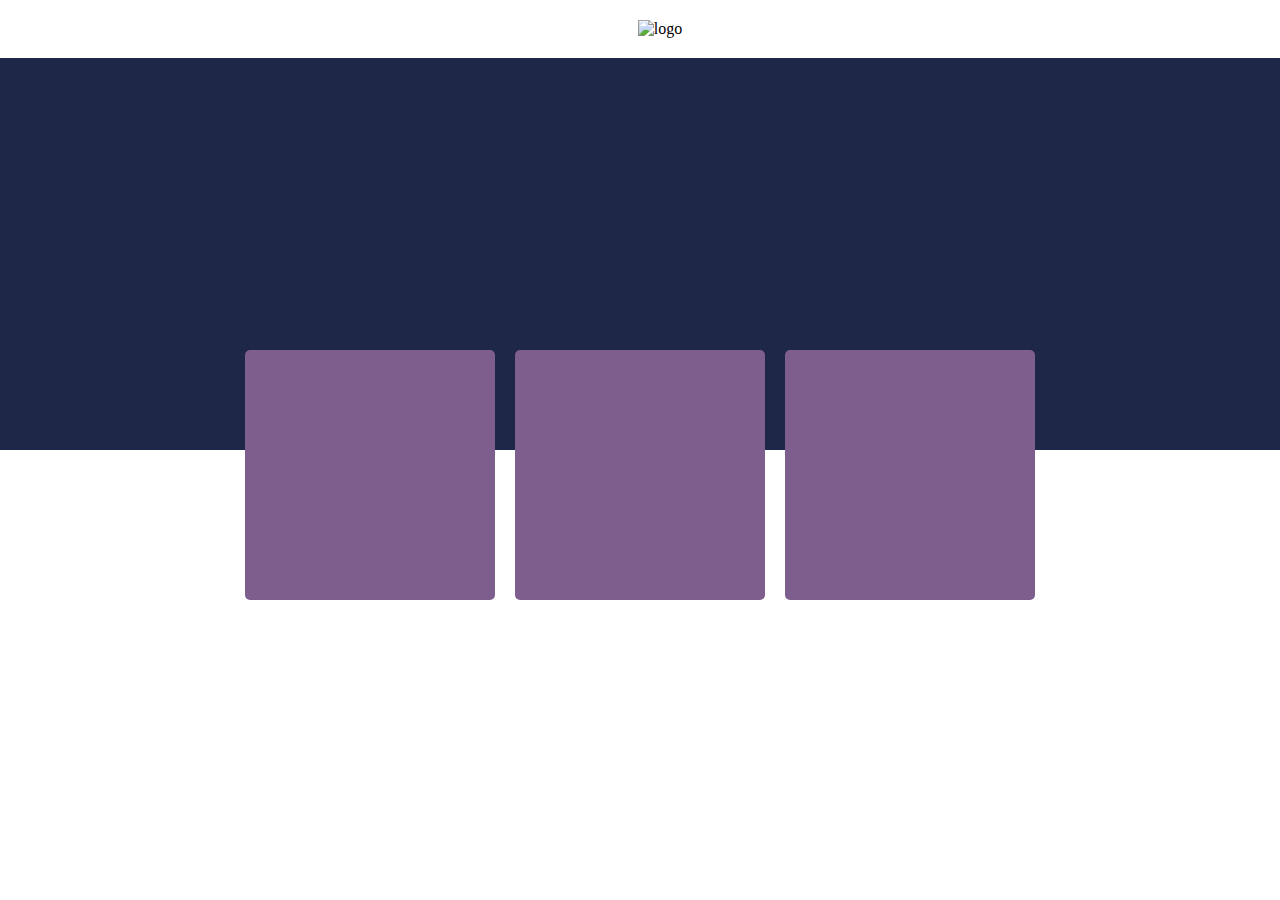
==== lesson3/task2/index.html @ 689d1707 "lesson 3 / test 2" ====
<!doctype html>
<html lang="en">
<head>
    <meta charset="UTF-8">
    <meta name="viewport"
          content="width=device-width, user-scalable=no, initial-scale=1.0, maximum-scale=1.0, minimum-scale=1.0">
    <meta http-equiv="X-UA-Compatible" content="ie=edge">
    <title>lesson3</title>
    <link rel="stylesheet" href="main.css">
</head>
<body>

<div class="header w100">
    <div>
        <img src="https://owu.com.ua/image/logo/webp/Blue-Big-Bird-Final-Logo.webp" alt="logo">
    </div>
    <i class="fa-solid fa-magnifying-glass"></i>
    <i class="fa-solid fa-bars"></i>
</div>

<div class="bgColor h450 w100" ></div>
<div class="father">
    <div class="parent">
        <div class="brdRadius colorPurple w250 h250 "></div>
        <div class="brdRadius colorPurple w250 h250 "></div>
        <div class="brdRadius colorPurple w250 h250 "></div>
    </div>
</div>



<script src="https://kit.fontawesome.com/7221a479c0.js" crossorigin="anonymous"></script>
</body>
</html>
---- lesson3/task2/main.css ----
body {
    padding: 0;
    margin: 0;
}
i {
    font-size: 30px;
}
img {
    width: 100px;
}

.header {
    background: white;
    padding: 20px;
    display: flex;
    justify-content: center;
    align-items: center;
    position: fixed;
    display: flex;
}

.bgColor {
    background: #1e2748;
}

.colorPurple {
    background: #7d5e8c;
}

.brdRadius {
    border-radius: 5px;
}

.h250 {
    height: 250px;
}

.w250 {
    width: 250px;
}

.w100 {
    width: 100%;
}

.h450 {
    height: 450px;
}

.father {
    position: relative;
    display: flex;
    justify-content: center;
}

.parent {
    display: flex;
    justify-content: center;
    align-items: center;
    column-gap: 20px;
    position: absolute;
    top: -100px;
}
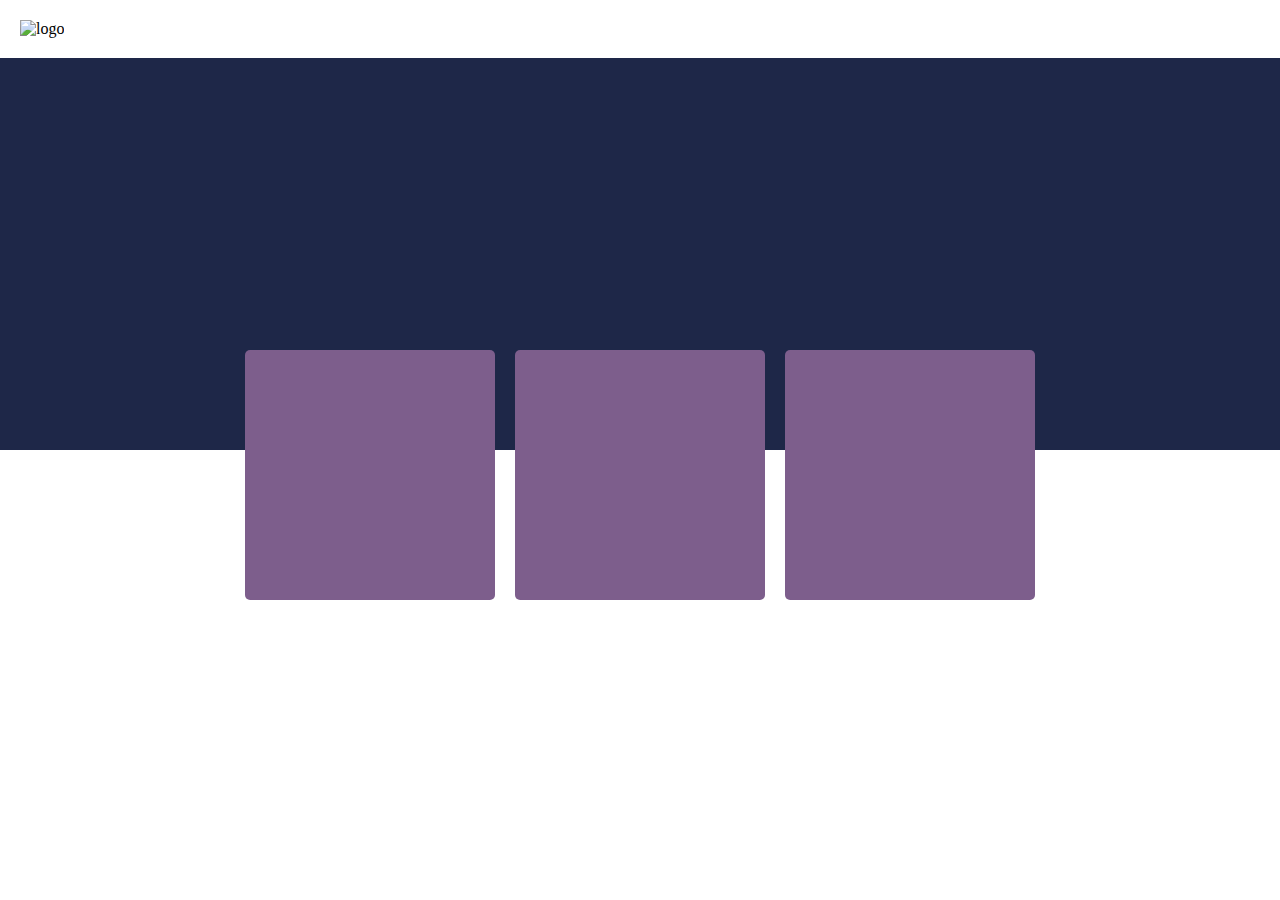
==== commit 5b758360: "lesson 3 / start" ====
--- a/lesson3/task2/index.html
+++ b/lesson3/task2/index.html
@@ -14,8 +14,10 @@
     <div>
         <img src="https://owu.com.ua/image/logo/webp/Blue-Big-Bird-Final-Logo.webp" alt="logo">
     </div>
-    <i class="fa-solid fa-magnifying-glass"></i>
-    <i class="fa-solid fa-bars"></i>
+    <div class="icon">
+        <i class="fa-solid fa-magnifying-glass"></i>
+        <i class="fa-solid fa-bars"></i>
+    </div>
 </div>
 
 <div class="bgColor h450 w100" ></div>
--- a/lesson3/task2/main.css
+++ b/lesson3/task2/main.css
@@ -9,11 +9,16 @@
     width: 100px;
 }
 
+.icon {
+
+}
+
 .header {
+    box-sizing: border-box;
     background: white;
     padding: 20px;
     display: flex;
-    justify-content: center;
+    justify-content: space-between;
     align-items: center;
     position: fixed;
     display: flex;
